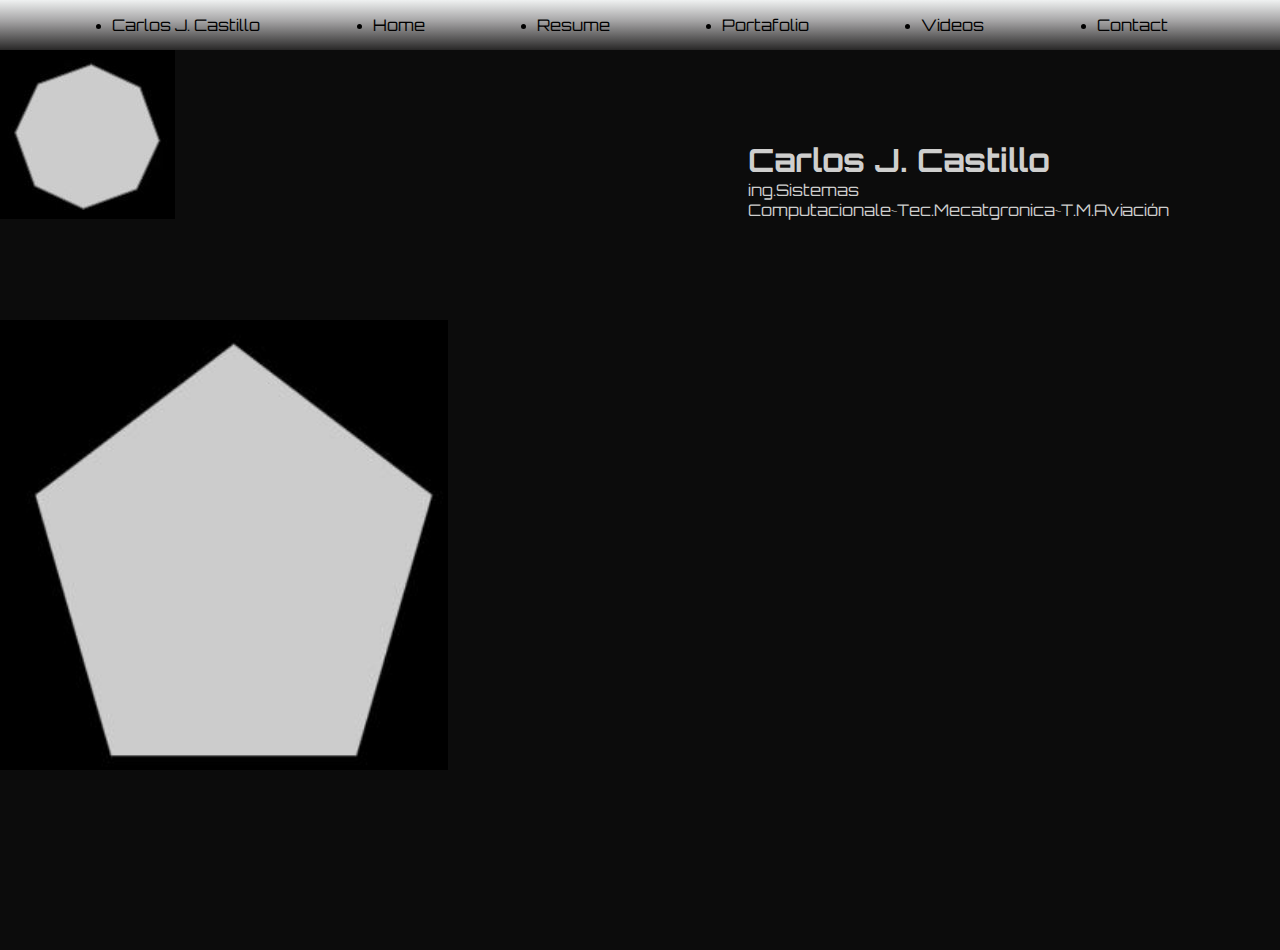
==== paginaWeb1/indexWeb.html @ e87d8c45 "carpeta Proyecto version 1 html-css" ====
<!DOCTYPE html>
<html lang="en">
<head>
    <meta charset="UTF-8">
    <meta http-equiv="X-UA-Compatible" content="IE=edge">
    <meta name="viewport" content="width=device-width, initial-scale=1.0">
    <title>Document</title>
    <link rel="stylesheet"href="./styles4/cvWeb.css" ><!--aquie se linkea con el navegador-->
</head>
<body>
   <nav><!-- inicia la barra de nav en html no maquetar en tabla-->
        <ul>
            <li><a href="">Carlos J. Castillo</a></li>
            <li><a href="/">Home</a> </li>
            <li><a href="/">Resume</a></li>
            <li><a href="/">Portafolio</a></li>
            <li><a href="/">Videos</a></li>
            <li><a href="/">Contact</a></li>
        </ul>
   </nav>
   <main></main>
   <footer></footer>

   <footer id="footer2"> 
    <main>

       <div id="divFoto">
           <img src="./styles4/pentagon2.JPG" 
           alt="pentagonfoto" class="img1"/>
           </div>
        <div id="divoct1">
            <img src="./styles4/octagon1.JPG"
            alt="octagon1" class="oct1"/>

        </div>
        <div id="divName"><!-- inicia nobmre princ-->
            <h1>Carlos J. Castillo</h1>
            <p>ing.Sistemas Computacionale~Tec.Mecatgronica~T.M.Aviación</p>
        </div>
    </main>
   </footer>

</body>
</html>
---- paginaWeb1/styles4/cvWeb.css ----
@import url('https://fonts.googleapis.com/css2?family=Orbitron&display=swap');
*{
    margin: 0;
    padding: 0;
}
/*inicia code bara nav*/
a{
    text-decoration: none;
    color: black;
    font-family: 'Orbitron', sans-serif;
}

ul{
    display: flex;
    justify-content: space-evenly;

    background-color: none;

    background: linear-gradient(180deg, rgb(239, 241, 241) 0%, rgb(165, 164, 165) 42%, rgb(41, 40, 40) 100%);

    padding: 15px 0px;
    
}

.img1 {       /*secc para manipular imagen la mando llamar com .img */
    height: 50%;
    width: 35%;
    position: absolute;
    top: 30%;
    
}

#footer2{   /*secc para man. fondo pantalla*/
    background-color: rgb(12, 12, 12);
    position: absolute;
     width: 100vw;
     height: 100vh;
    
    
}
#divName{
    text-decoration: none;
    color: rgb(207, 207, 206);
    font-family: 'Orbitron', sans-serif;
    position: absolute;
    right: 18%;
    top: 10%;
}
p{
    position: absolute;
    color: rgb(207, 207, 206);
}
#divoct1{
    top: 40%;

    

}
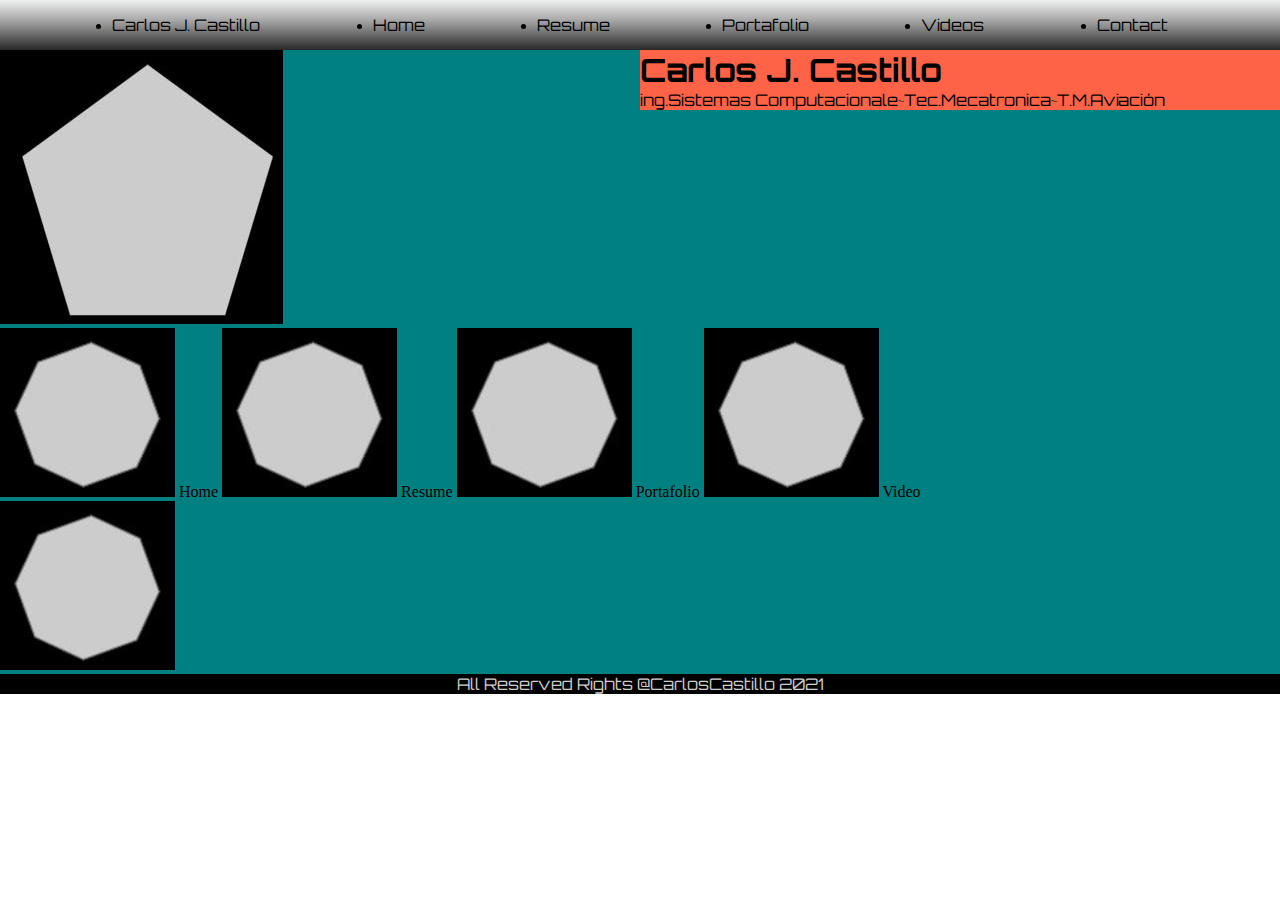
==== commit f021d080: "paginawebV1" ====
--- a/paginaWeb1/indexWeb.html
+++ b/paginaWeb1/indexWeb.html
@@ -1,44 +1,69 @@
 <!DOCTYPE html>
 <html lang="en">
+
 <head>
     <meta charset="UTF-8">
     <meta http-equiv="X-UA-Compatible" content="IE=edge">
     <meta name="viewport" content="width=device-width, initial-scale=1.0">
     <title>Document</title>
-    <link rel="stylesheet"href="./styles4/cvWeb.css" ><!--aquie se linkea con el navegador-->
+    <link rel="stylesheet" href="./styles4/cvWeb.css">
+    <!--aquie se linkea con el navegador-->
 </head>
-<body>
-   <nav><!-- inicia la barra de nav en html no maquetar en tabla-->
-        <ul>
-            <li><a href="">Carlos J. Castillo</a></li>
-            <li><a href="/">Home</a> </li>
-            <li><a href="/">Resume</a></li>
-            <li><a href="/">Portafolio</a></li>
-            <li><a href="/">Videos</a></li>
-            <li><a href="/">Contact</a></li>
-        </ul>
-   </nav>
-   <main></main>
-   <footer></footer>
+<div id="contenedor">
 
-   <footer id="footer2"> 
-    <main>
+    <body>
+        <nav>
+            <!-- inicia la barra de nav en html no maquetar en tabla-->
+            <ul>
+                <li><a href="">Carlos J. Castillo</a></li>
+                <li><a href="/">Home</a> </li>
+                <li><a href="/">Resume</a></li>
+                <li><a href="/">Portafolio</a></li>
+                <li><a href="/">Videos</a></li>
+                <li><a href="/">Contact</a></li>
+            </ul>
+        </nav>
+        <!--inicia secc de contenido-->
+<main>
+    <div id="fila1">
+        <img src="./styles4/pentagon2.JPG" alt="pentagonfoto" class="img1" float:left />
+                        <!-- inicia nobmre princ-->
+                        <div id="fila2">
+        
+                            <h1>Carlos J. Castillo</h1>
+                        <p>ing.Sistemas Computacionale~Tec.Mecatronica~T.M.Aviación</p>
+                          </div> 
+                          <div id="fila3">        <!-- fila de prim fila de octgns-->
+                            <div id="divoct1">
+                                <img src="./styles4/octagon1.JPG" alt="octagon1" class="oct1" /> 
+                                    <label>Home</label>
+                                <img src="./styles4/octagon1.JPG" alt="octagon1" class="oct1" />   
+                                    <label>Resume</label>
+                                <img src="./styles4/octagon1.JPG" alt="octagon1" class="oct1" />   
+                                    <label>Portafolio</label>
+                                <img src="./styles4/octagon1.JPG" alt="octagon1" class="oct1" />   
+                                    <label>Video</label>
+                        </div>
+                        
+                        <div id="fila4">        <!-- fila de sec fila de octgns-->
+                            <img src="./styles4/octagon1.JPG" alt="octagon1" class="oct1" /> 
+                        </div>
 
-       <div id="divFoto">
-           <img src="./styles4/pentagon2.JPG" 
-           alt="pentagonfoto" class="img1"/>
-           </div>
-        <div id="divoct1">
-            <img src="./styles4/octagon1.JPG"
-            alt="octagon1" class="oct1"/>
+    </div>
+    
 
-        </div>
-        <div id="divName"><!-- inicia nobmre princ-->
-            <h1>Carlos J. Castillo</h1>
-            <p>ing.Sistemas Computacionale~Tec.Mecatgronica~T.M.Aviación</p>
-        </div>
+
+
+    
+    </div>
     </main>
-   </footer>
+<div>
+    <footer id=footer1>
+        All Reserved Rights @CarlosCastillo 2021
+    </footer>
+
+
 
 </body>
+</div>
 </html>--- a/paginaWeb1/styles4/cvWeb.css
+++ b/paginaWeb1/styles4/cvWeb.css
@@ -1,58 +1,59 @@
 @import url('https://fonts.googleapis.com/css2?family=Orbitron&display=swap');
-*{
+* {
     margin: 0;
     padding: 0;
 }
+
+#contenedor
+{
+    background-color: rgb(92, 90, 90);
+
+}
 /*inicia code bara nav*/
-a{
+
+a {
     text-decoration: none;
     color: black;
     font-family: 'Orbitron', sans-serif;
 }
 
-ul{
+ul {
     display: flex;
     justify-content: space-evenly;
-
     background-color: none;
-
     background: linear-gradient(180deg, rgb(239, 241, 241) 0%, rgb(165, 164, 165) 42%, rgb(41, 40, 40) 100%);
-
     padding: 15px 0px;
-    
+}
+/*secc para manipular imagen la mando llamar com .img */
+#fila1
+{
+    width: 100%;
+    background-color: teal;
 }
 
-.img1 {       /*secc para manipular imagen la mando llamar com .img */
-    height: 50%;
-    width: 35%;
-    position: absolute;
-    top: 30%;
-    
+#fila2{ 
+  float: right;
+   background-color: tomato;
+    font-family: 'Orbitron', sans-serif; 
+    width: 50%;
+    height: 30%;
+   
+
 }
 
-#footer2{   /*secc para man. fondo pantalla*/
-    background-color: rgb(12, 12, 12);
-    position: absolute;
-     width: 100vw;
-     height: 100vh;
-    
-    
-}
-#divName{
-    text-decoration: none;
-    color: rgb(207, 207, 206);
-    font-family: 'Orbitron', sans-serif;
-    position: absolute;
-    right: 18%;
-    top: 10%;
-}
-p{
-    position: absolute;
-    color: rgb(207, 207, 206);
-}
-#divoct1{
-    top: 40%;
 
-    
 
+
+
+
+
+
+#footer1 {
+
+    /*secc para man. footer*/
+    display: flex;
+    justify-content: space-evenly;
+    color: #cfcfce;
+    font-family: 'Orbitron', sans-serif; 
+    background-color: black;
 }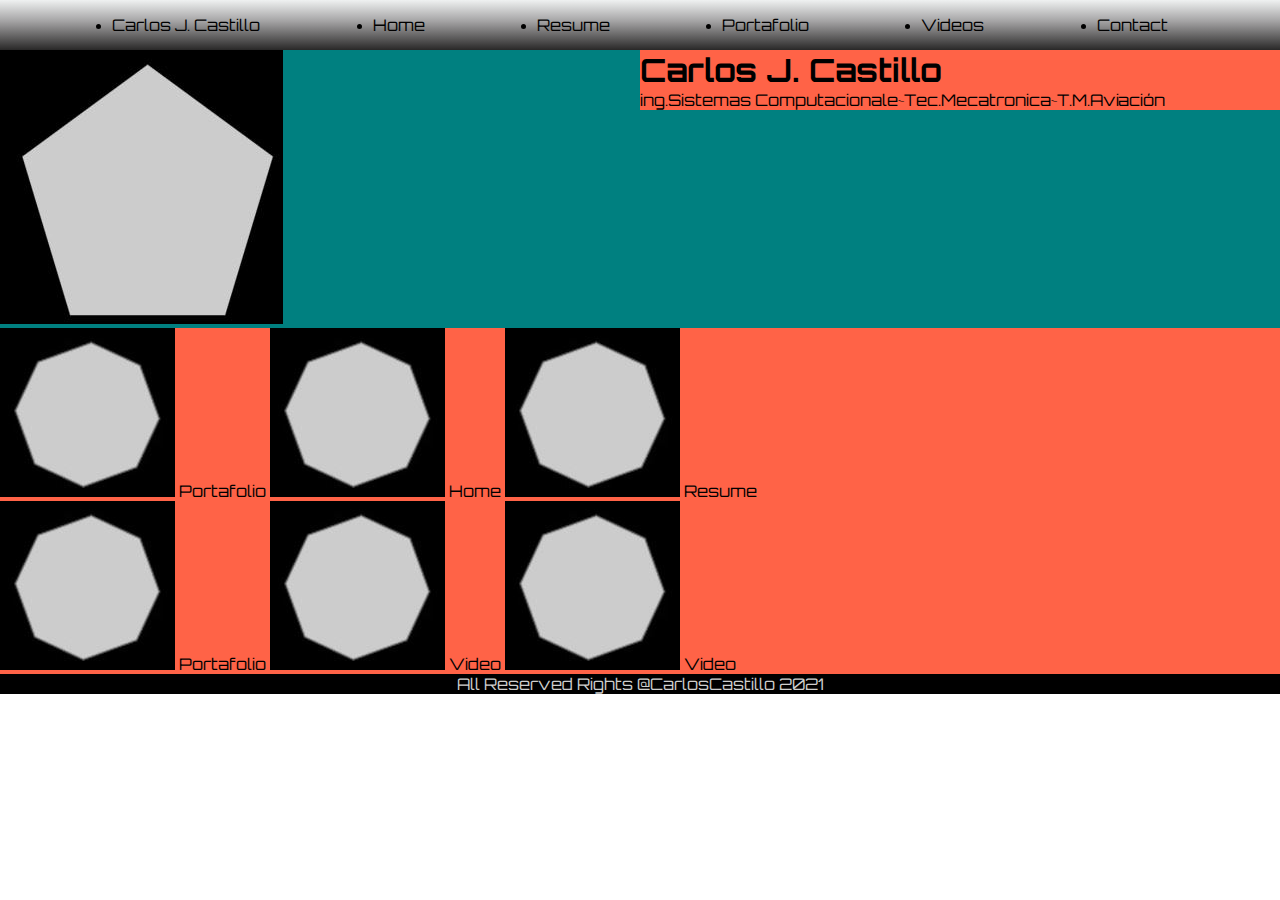
==== commit f83541c8: "paginawebV1.3" ====
--- a/paginaWeb1/indexWeb.html
+++ b/paginaWeb1/indexWeb.html
@@ -35,18 +35,24 @@
                           </div> 
                           <div id="fila3">        <!-- fila de prim fila de octgns-->
                             <div id="divoct1">
+                                <img src="./styles4/octagon1.JPG" alt="octagon1" class="oct1" />   
+                                    <label id="lblintro">Portafolio</label>
                                 <img src="./styles4/octagon1.JPG" alt="octagon1" class="oct1" /> 
-                                    <label>Home</label>
+                                    <label id="lblhome"  >Home</label>
                                 <img src="./styles4/octagon1.JPG" alt="octagon1" class="oct1" />   
-                                    <label>Resume</label>
-                                <img src="./styles4/octagon1.JPG" alt="octagon1" class="oct1" />   
-                                    <label>Portafolio</label>
-                                <img src="./styles4/octagon1.JPG" alt="octagon1" class="oct1" />   
-                                    <label>Video</label>
+                                    <label id="lblresume">Resume</label>
+                                
+                               
                         </div>
                         
                         <div id="fila4">        <!-- fila de sec fila de octgns-->
+
+                            <img src="./styles4/octagon1.JPG" alt="octagon1" class="oct1" />   
+                                    <label id="lblportafolio">Portafolio</label>
                             <img src="./styles4/octagon1.JPG" alt="octagon1" class="oct1" /> 
+                                <label id="lblvideo">Video </label>
+                            <img src="./styles4/octagon1.JPG" alt="octagon1" class="oct1" />   
+                                <label id="lblvideo">Video </label>
                         </div>
 
     </div>
--- a/paginaWeb1/styles4/cvWeb.css
+++ b/paginaWeb1/styles4/cvWeb.css
@@ -37,14 +37,40 @@
     font-family: 'Orbitron', sans-serif; 
     width: 50%;
     height: 30%;
-   
+}
+
+#fila3{
+    display: grid ;
+grid-template-columns: 60%;
+    background-color: tomato;
+     font-family: 'Orbitron', sans-serif; 
+     
 
 }
+#lblintro{
+    font-family: "Orbitron", sans-serif;
+}
 
-
-
-
-
+#lblhome{
+    
+    font-family: 'Orbitron', sans-serif; 
+    
+}
+#lblresume{
+    
+    font-family: 'Orbitron', sans-serif; 
+    
+}
+#lblportafolio{
+    
+    font-family: 'Orbitron', sans-serif; 
+    
+}
+#lblvideo{
+    
+    font-family: 'Orbitron', sans-serif; 
+    
+}
 
 
 
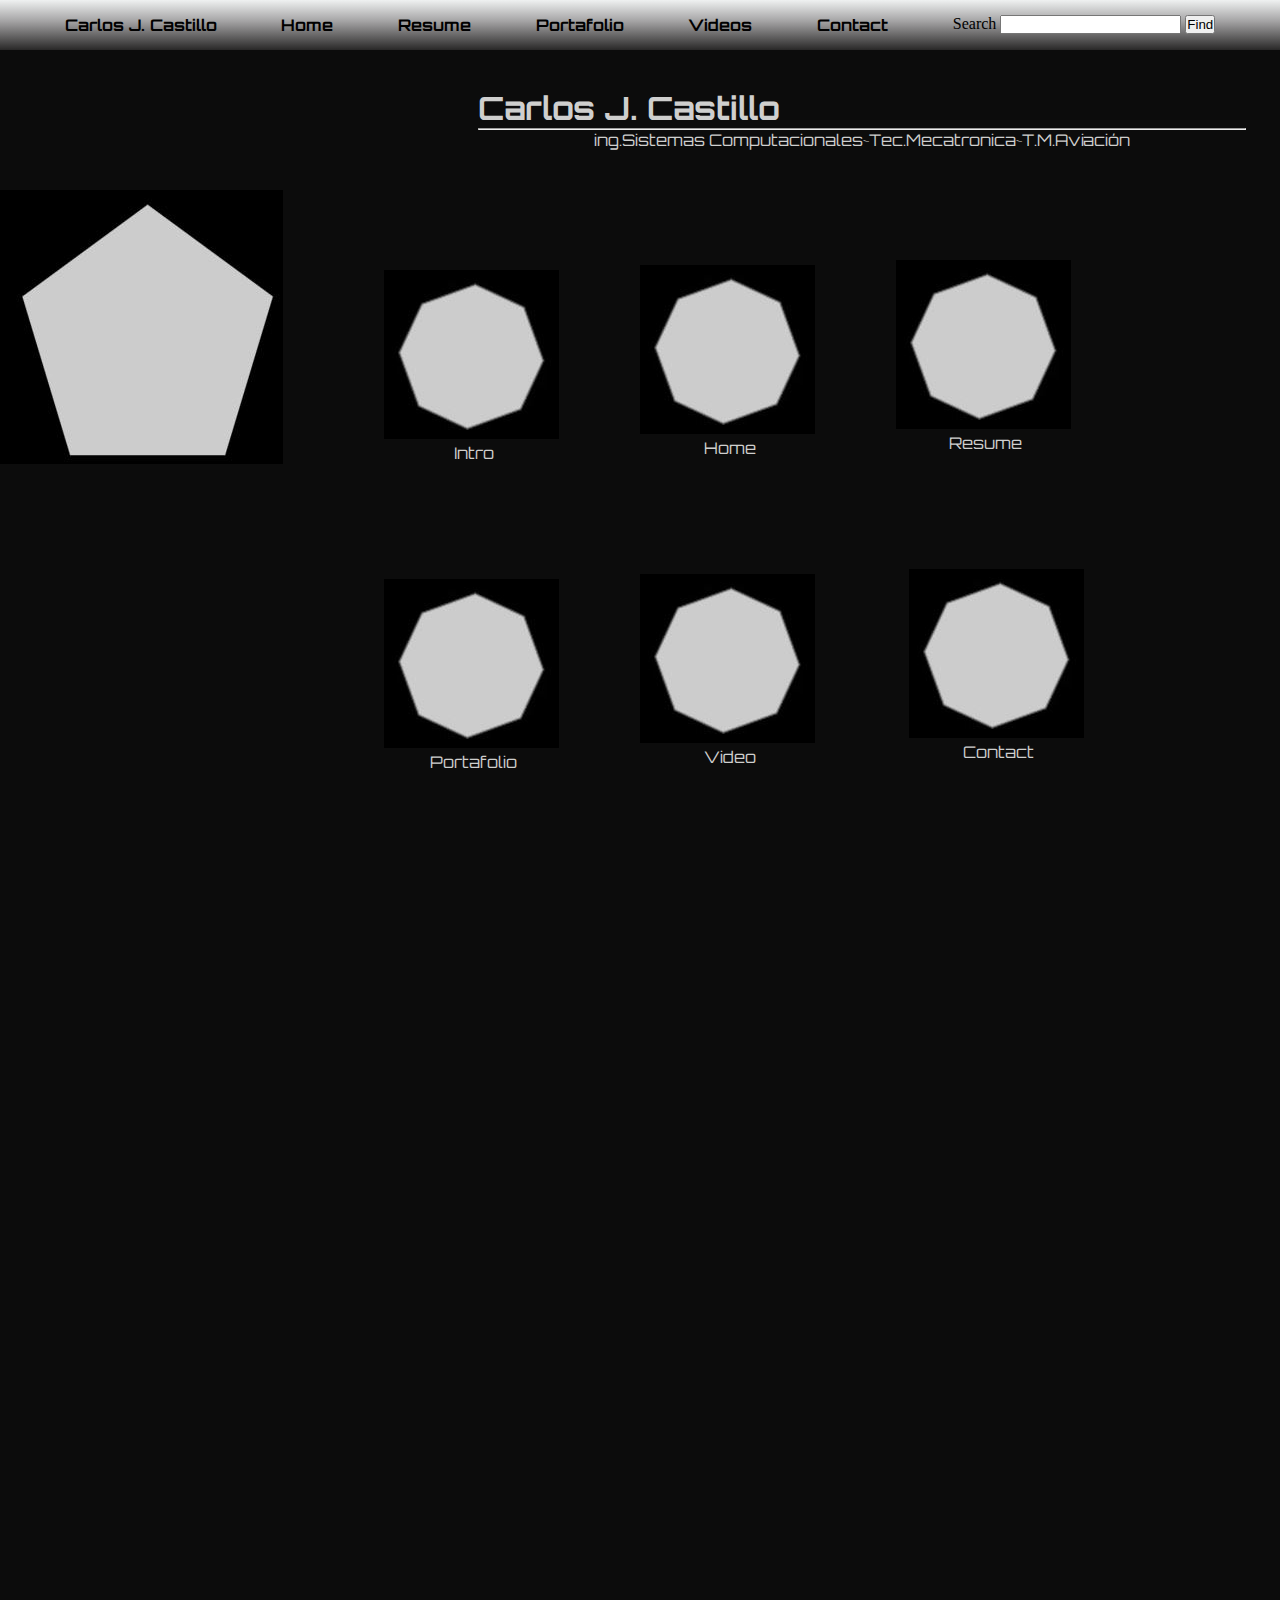
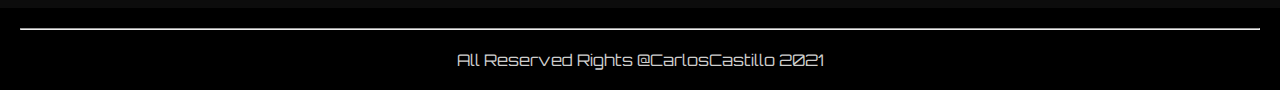
==== commit b9936799: "avance Pw V1.3" ====
--- a/paginaWeb1/indexWeb.html
+++ b/paginaWeb1/indexWeb.html
@@ -5,71 +5,103 @@
     <meta charset="UTF-8">
     <meta http-equiv="X-UA-Compatible" content="IE=edge">
     <meta name="viewport" content="width=device-width, initial-scale=1.0">
-    <title>Document</title>
+    <title>Carlos J.Castillo</title><!-- change tip nav web-->
     <link rel="stylesheet" href="./styles4/cvWeb.css">
     <!--aquie se linkea con el navegador-->
 </head>
-<div id="contenedor">
 
-    <body>
-        <nav>
-            <!-- inicia la barra de nav en html no maquetar en tabla-->
-            <ul>
-                <li><a href="">Carlos J. Castillo</a></li>
-                <li><a href="/">Home</a> </li>
-                <li><a href="/">Resume</a></li>
-                <li><a href="/">Portafolio</a></li>
-                <li><a href="/">Videos</a></li>
-                <li><a href="/">Contact</a></li>
-            </ul>
-        </nav>
-        <!--inicia secc de contenido-->
-<main>
-    <div id="fila1">
-        <img src="./styles4/pentagon2.JPG" alt="pentagonfoto" class="img1" float:left />
-                        <!-- inicia nobmre princ-->
-                        <div id="fila2">
-        
-                            <h1>Carlos J. Castillo</h1>
-                        <p>ing.Sistemas Computacionale~Tec.Mecatronica~T.M.Aviación</p>
-                          </div> 
-                          <div id="fila3">        <!-- fila de prim fila de octgns-->
-                            <div id="divoct1">
-                                <img src="./styles4/octagon1.JPG" alt="octagon1" class="oct1" />   
-                                    <label id="lblintro">Portafolio</label>
-                                <img src="./styles4/octagon1.JPG" alt="octagon1" class="oct1" /> 
-                                    <label id="lblhome"  >Home</label>
-                                <img src="./styles4/octagon1.JPG" alt="octagon1" class="oct1" />   
-                                    <label id="lblresume">Resume</label>
-                                
-                               
-                        </div>
-                        
-                        <div id="fila4">        <!-- fila de sec fila de octgns-->
+<body>
+    <nav>
+        <!-- inicia la barra de nav en html no maquetar en tabla-->
+        <ul>
+            <li><a href="">Carlos J. Castillo</a></li>
+            <li><a href="/indexWeb.html">Home</a> </li>
+            <li><a href="/">Resume</a></li>
+            <li><a href="/">Portafolio</a></li>
+            <li><a href="./indexVideo.html">Videos</a></li>
+            <li><a href="/">Contact</a></li>
+            <form action="http://google.com/search" method="get">
+                <label for="busqueda">Search</label>
+                <input type="search" id="busqueda" name="q"/>
+                <input type="submit" value="Find"/>
+              </form>
+        </ul>
+    </nav>
+    <!--inicia secc de contenido-->
+    <div id="contenedor">
+        <div id="pentagon">
+            <img src="./styles4/pentagon2.JPG" alt="pentagonfoto" class="img1" />
+        </div>
+        <!-- inicia nobmre princ-->
+        <div id="name1">
+            <h1>Carlos J. Castillo</h1>
+            <hr>
+            <center>
+                <p>ing.Sistemas Computacionales~Tec.Mecatronica~T.M.Aviación</p>
+            </center>
+        </div>
+        <div id="intro">
+            <!--octagon 1-->
+            <div id="divoct1">
+                <img src="./styles4/octagon1.JPG" alt="octagon1" class="oct1" />
+                <center>
+                    <p id="lblintro">Intro</p>
+                </center>
+            </div>
+        </div>
+        <div id="home">
+            <!-- octagon2-->
+            <div id="divoct2">
+                <img src="./styles4/octagon1.JPG" alt="octagon1" class="oct1" />
+                <center>
+                    <p id="lblintro">Home</p>
+                </center>
+            </div>
+        </div>
+        <div id="resume">
+            <!-- octagon3-->
+            <div id="divoct2">
+                <img src="./styles4/octagon1.JPG" alt="octagon1" class="oct1" />
+                <center>
+                    <p id="lblintro">Resume</p>
+                </center>
+            </div>
+        </div>
+        <div id="portafolio">
+            <!-- octagon3-->
+            <div id="divoct2">
+                <img src="./styles4/octagon1.JPG" alt="octagon1" class="oct1" />
+                <center>
+                    <p id="lblintro">Portafolio</p>
+                </center>
+            </div>
+        </div>
+        <div id="videos">
+            <!-- octagon3-->
+            <div id="divoct2">
+                <img src="./styles4/octagon1.JPG" alt="octagon1" class="oct1" />
+                <center>
+                    <p id="lblintro">Video</p>
+                </center>
+            </div>
+        </div>
+        <div id="contact">
+            <!-- octagon3-->
+            <div id="divoct2">
+                <img src="./styles4/octagon1.JPG" alt="octagon1" class="oct1" />
+                <center>
+                    <p id="lblintro">Contact</p>
+                </center>
+            </div>
+        </div>
+    </div>
 
-                            <img src="./styles4/octagon1.JPG" alt="octagon1" class="oct1" />   
-                                    <label id="lblportafolio">Portafolio</label>
-                            <img src="./styles4/octagon1.JPG" alt="octagon1" class="oct1" /> 
-                                <label id="lblvideo">Video </label>
-                            <img src="./styles4/octagon1.JPG" alt="octagon1" class="oct1" />   
-                                <label id="lblvideo">Video </label>
-                        </div>
+    <footer id=footer1>
+        <hr>
+     <center><br>All Reserved Rights @CarlosCastillo 2021</center>
+     
+    </footer>
+    </div>
+</body>
 
-    </div>
-    
-
-
-
-    
-    </div>
-    </main>
-<div>
-    <footer id=footer1>
-        All Reserved Rights @CarlosCastillo 2021
-    </footer>
-
-
-
-</body>
-</div>
 </html>--- a/paginaWeb1/styles4/cvWeb.css
+++ b/paginaWeb1/styles4/cvWeb.css
@@ -4,17 +4,23 @@
     padding: 0;
 }
 
-#contenedor
-{
-    background-color: rgb(92, 90, 90);
+#contenedor {
+    background-color: rgb(12, 12, 12);
+    width: auto;
+}
 
-}
-/*inicia code bara nav*/
+/*starts code  nav bar*/
 
 a {
     text-decoration: none;
     color: black;
-    font-family: 'Orbitron', sans-serif;
+    font-family: 'Orbitron' ;
+    font-weight: bold ;
+}
+
+a:hover {
+    /*code for change color selector on pointer*/
+    background-color: rgb(211, 209, 209);
 }
 
 ul {
@@ -23,63 +29,108 @@
     background-color: none;
     background: linear-gradient(180deg, rgb(239, 241, 241) 0%, rgb(165, 164, 165) 42%, rgb(41, 40, 40) 100%);
     padding: 15px 0px;
-}
-/*secc para manipular imagen la mando llamar com .img */
-#fila1
-{
-    width: 100%;
-    background-color: teal;
+    list-style: none;
+    /*estilo para quitar los puntos de descrip de bar*/
 }
 
-#fila2{ 
-  float: right;
-   background-color: tomato;
-    font-family: 'Orbitron', sans-serif; 
-    width: 50%;
+/*secc para manipular imagen la mando llamar com .img */
+
+#pentagon {
+    position: relative;
+    top: 105pt;
+}
+
+#img1 {
+    width: 100px;
+    height: 200px;
+}
+
+#name1 {    /*propierty for manipulate the divname*/
+    position: relative;
+    top: -30vh;
+    right: -35vw;
+    font-family: 'Orbitron', sans-serif;
+    padding: 30px;
+    width: 60%;
+    height: 40%;
+    color: #cfcfce;
+}
+
+#intro {
+    position: relative;
+    top: -20vh;
+    right: -30vw;
+    width: 14%;
     height: 30%;
 }
 
-#fila3{
-    display: grid ;
-grid-template-columns: 60%;
-    background-color: tomato;
-     font-family: 'Orbitron', sans-serif; 
-     
-
-}
-#lblintro{
-    font-family: "Orbitron", sans-serif;
+#home {
+    position: relative;
+    top: -42vh;
+    right: -50vw;
+    width: 14%;
+    height: 30%;
 }
 
-#lblhome{
-    
-    font-family: 'Orbitron', sans-serif; 
-    
-}
-#lblresume{
-    
-    font-family: 'Orbitron', sans-serif; 
-    
-}
-#lblportafolio{
-    
-    font-family: 'Orbitron', sans-serif; 
-    
-}
-#lblvideo{
-    
-    font-family: 'Orbitron', sans-serif; 
-    
+#resume {
+    position: relative;
+    top: -64vh;
+    right: -70vw;
+    width: 14%;
+    height: 30%;
 }
 
+#portafolio {
+    position: relative;
+    top: -50vh;
+    right: -30vw;
+    width: 14%;
+    height: 30%;
+}
 
+#videos {
+    position: relative;
+    top: -72vh;
+    right: -50vw;
+    width: 14%;
+    height: 30%;
+}
+
+#contact {
+    position: relative;
+    top: -94vh;
+    right: -71vw;
+    width: 14%;
+    height: 30%;
+}
+
+#lblintro {
+    font-family: "Orbitron", sans-serif;
+    flex-direction: column;
+    color: #cfcfce;
+}
+
+#lblhome {
+    font-family: 'Orbitron', sans-serif;
+}
+
+#lblresume {
+    font-family: 'Orbitron', sans-serif;
+}
+
+#lblportafolio {
+    font-family: 'Orbitron', sans-serif;
+}
+
+#lblvideo {
+    font-family: 'Orbitron', sans-serif;
+}
 
 #footer1 {
-
     /*secc para man. footer*/
-    display: flex;
     justify-content: space-evenly;
     color: #cfcfce;
-    font-family: 'Orbitron', sans-serif; 
+    font-family: 'Orbitron', sans-serif;
     background-color: black;
+    padding: 20px;
 }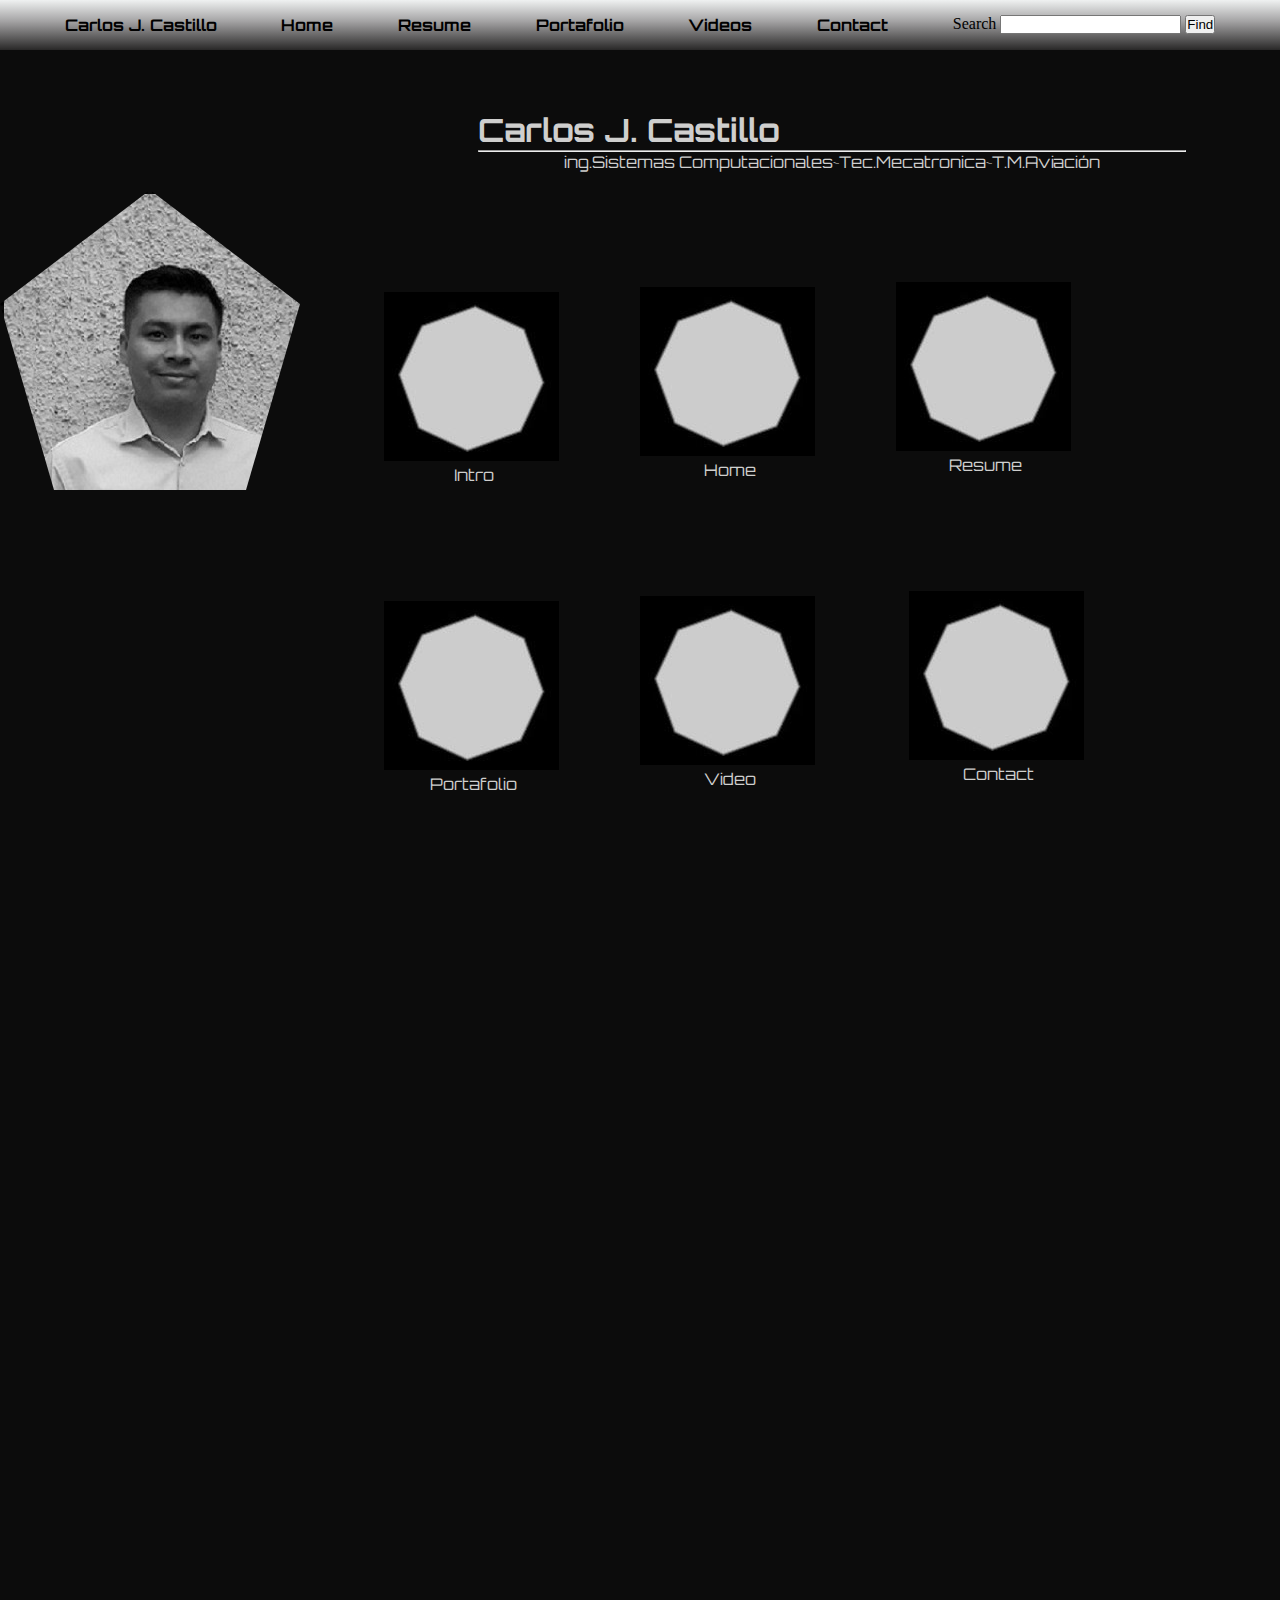
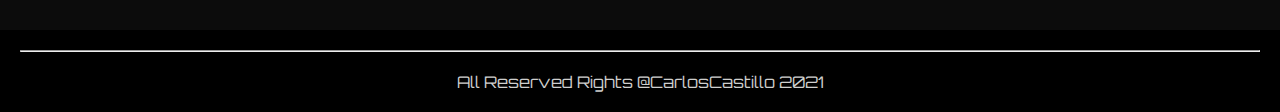
==== commit d8d80fb4: "PW ver 1.4" ====
--- a/paginaWeb1/indexWeb.html
+++ b/paginaWeb1/indexWeb.html
@@ -6,7 +6,7 @@
     <meta http-equiv="X-UA-Compatible" content="IE=edge">
     <meta name="viewport" content="width=device-width, initial-scale=1.0">
     <title>Carlos J.Castillo</title><!-- change tip nav web-->
-    <link rel="stylesheet" href="./styles4/cvWeb.css">
+    <link rel="stylesheet" href="./cvWeb.css">
     <!--aquie se linkea con el navegador-->
 </head>
 
@@ -15,11 +15,11 @@
         <!-- inicia la barra de nav en html no maquetar en tabla-->
         <ul>
             <li><a href="">Carlos J. Castillo</a></li>
-            <li><a href="/indexWeb.html">Home</a> </li>
-            <li><a href="/">Resume</a></li>
-            <li><a href="/">Portafolio</a></li>
+            <li><a href="./indexWeb.html">Home</a> </li>
+            <li><a href="./indexResume.html">Resume</a></li>
+            <li><a href="./indexPortafolio.html">Portafolio</a></li>
             <li><a href="./indexVideo.html">Videos</a></li>
-            <li><a href="/">Contact</a></li>
+            <li><a href="./indexContact.html">Contact</a></li>
             <form action="http://google.com/search" method="get">
                 <label for="busqueda">Search</label>
                 <input type="search" id="busqueda" name="q"/>
@@ -30,7 +30,7 @@
     <!--inicia secc de contenido-->
     <div id="contenedor">
         <div id="pentagon">
-            <img src="./styles4/pentagon2.JPG" alt="pentagonfoto" class="img1" />
+            <img src="./styles4/imLat.jpg" alt="pentagonfoto" class="img1"  />
         </div>
         <!-- inicia nobmre princ-->
         <div id="name1">
--- a/paginaWeb1/cvWeb.css
+++ b/paginaWeb1/cvWeb.css
@@ -0,0 +1,145 @@
+@import url('https://fonts.googleapis.com/css2?family=Orbitron&display=swap');
+* {
+    margin: 0;
+    padding: 0;
+    box-sizing: border-box;
+}
+
+#contenedor {
+    background-color: rgb(12, 12, 12);
+    width: auto;
+}
+
+/*starts code  nav bar*/
+
+a {
+    text-decoration: none;
+    color: black;
+    font-family: 'Orbitron' ;
+    font-weight: bold ;
+}
+
+a:hover {
+    /*code for change color selector on pointer*/
+    background-color: rgb(211, 209, 209);
+}
+
+ul {
+    display: flex;
+    justify-content: space-evenly;
+    background-color: none;
+    background: linear-gradient(180deg, rgb(239, 241, 241) 0%, rgb(165, 164, 165) 42%, rgb(41, 40, 40) 100%);
+    padding: 15px 0px;
+    list-style: none;
+    /*estilo para quitar los puntos de descrip de bar*/
+}
+
+/*secc para manipular imagen la mando llamar com .img */
+
+#pentagon {
+    position: relative;
+    top: 105pt;
+    
+    clip-path: polygon(50% 0%, 100% 38%, 82% 100%, 18% 100%, 0% 38%);
+
+            width: 300px;
+            height: 300px;
+            border: 4px dotted black;
+}
+
+#img1 {
+    width: 100px;
+    height: 200px;
+    
+
+}
+
+#name1 {    /*propierty for manipulate the divname*/
+    position: relative;
+    top: -30vh;
+    right: -35vw;
+    font-family: 'Orbitron', sans-serif;
+    padding: 30px;
+    width: 60%;
+    height: 40%;
+    color: #cfcfce;
+}
+
+#intro {
+    position: relative;
+    top: -20vh;
+    right: -30vw;
+    width: 14%;
+    height: 30%;
+}
+
+#home {
+    position: relative;
+    top: -42vh;
+    right: -50vw;
+    width: 14%;
+    height: 30%;
+}
+
+#resume {
+    position: relative;
+    top: -64vh;
+    right: -70vw;
+    width: 14%;
+    height: 30%;
+}
+
+#portafolio {
+    position: relative;
+    top: -50vh;
+    right: -30vw;
+    width: 14%;
+    height: 30%;
+}
+
+#videos {
+    position: relative;
+    top: -72vh;
+    right: -50vw;
+    width: 14%;
+    height: 30%;
+}
+
+#contact {
+    position: relative;
+    top: -94vh;
+    right: -71vw;
+    width: 14%;
+    height: 30%;
+}
+
+#lblintro {
+    font-family: "Orbitron", sans-serif;
+    flex-direction: column;
+    color: #cfcfce;
+}
+
+#lblhome {
+    font-family: 'Orbitron', sans-serif;
+}
+
+#lblresume {
+    font-family: 'Orbitron', sans-serif;
+}
+
+#lblportafolio {
+    font-family: 'Orbitron', sans-serif;
+}
+
+#lblvideo {
+    font-family: 'Orbitron', sans-serif;
+}
+
+#footer1 {
+    /*secc para man. footer*/
+    justify-content: space-evenly;
+    color: #cfcfce;
+    font-family: 'Orbitron', sans-serif;
+    background-color: black;
+    padding: 20px;
+}